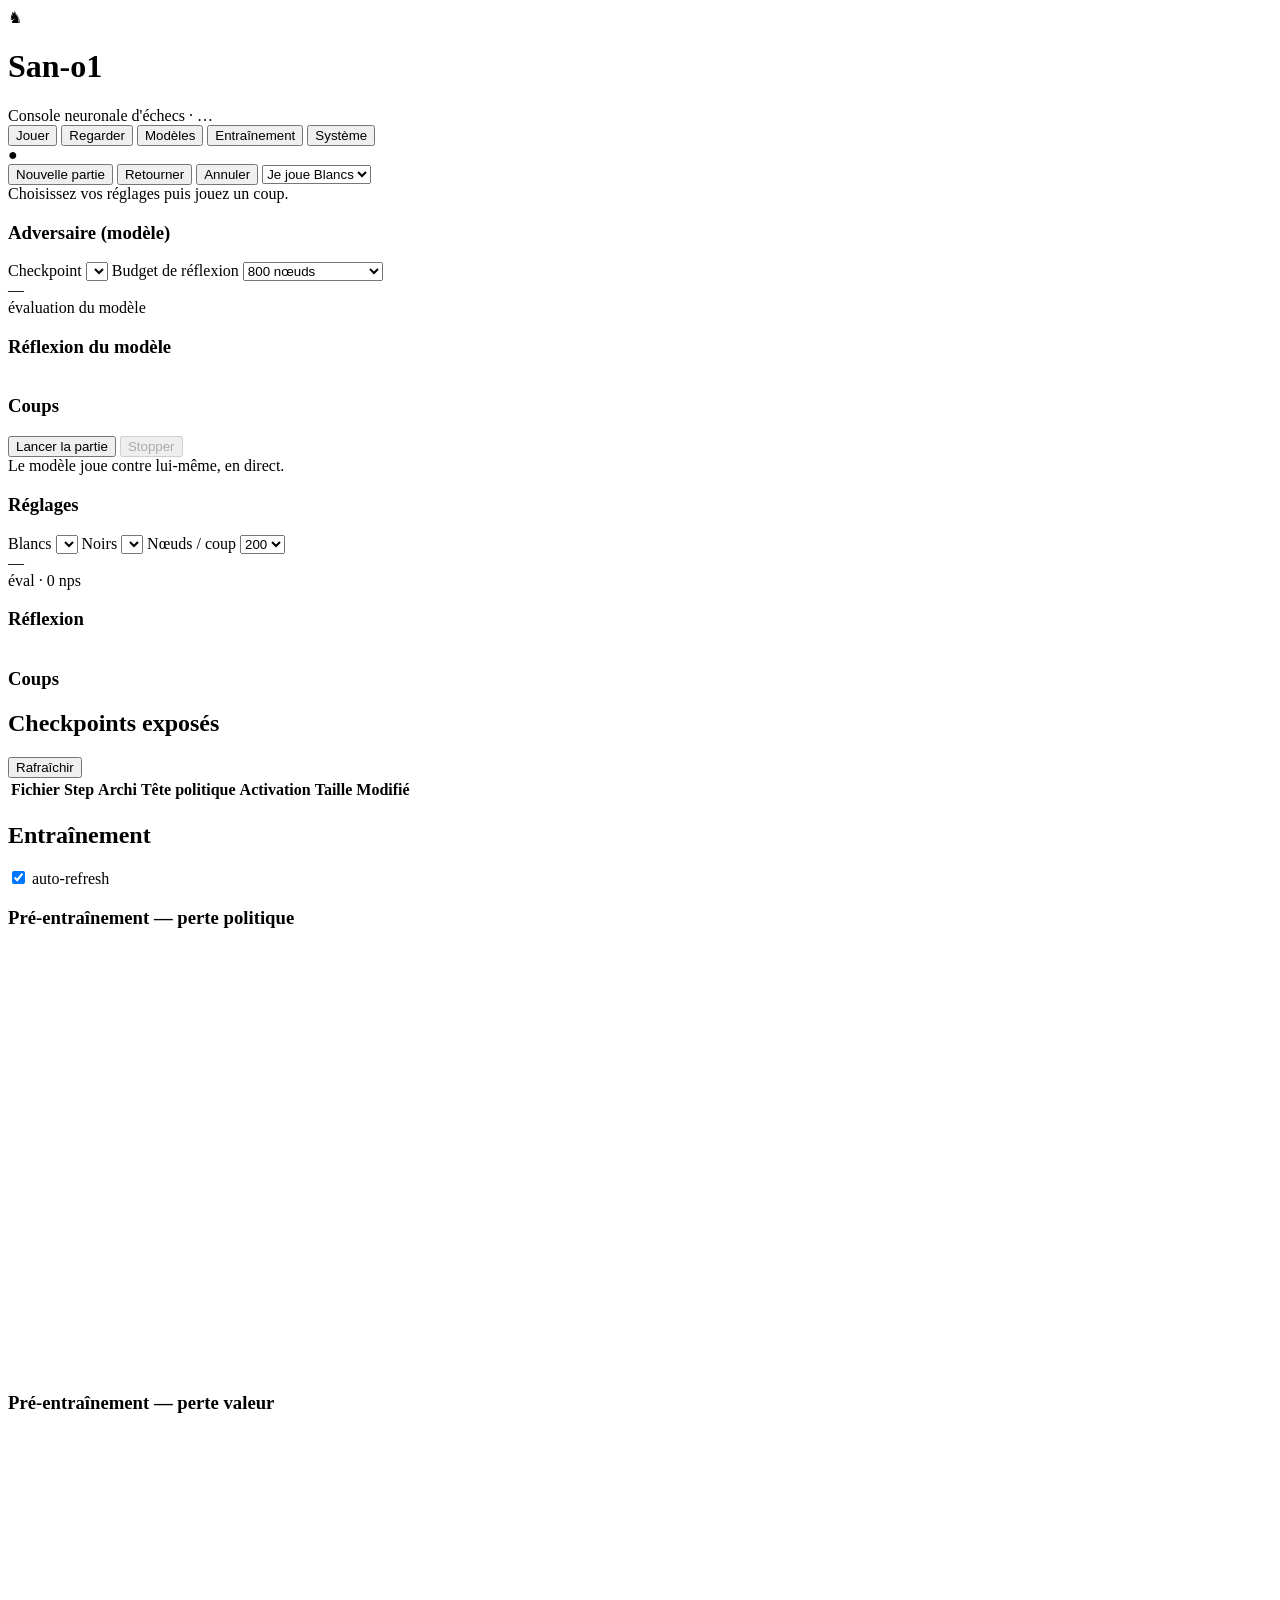
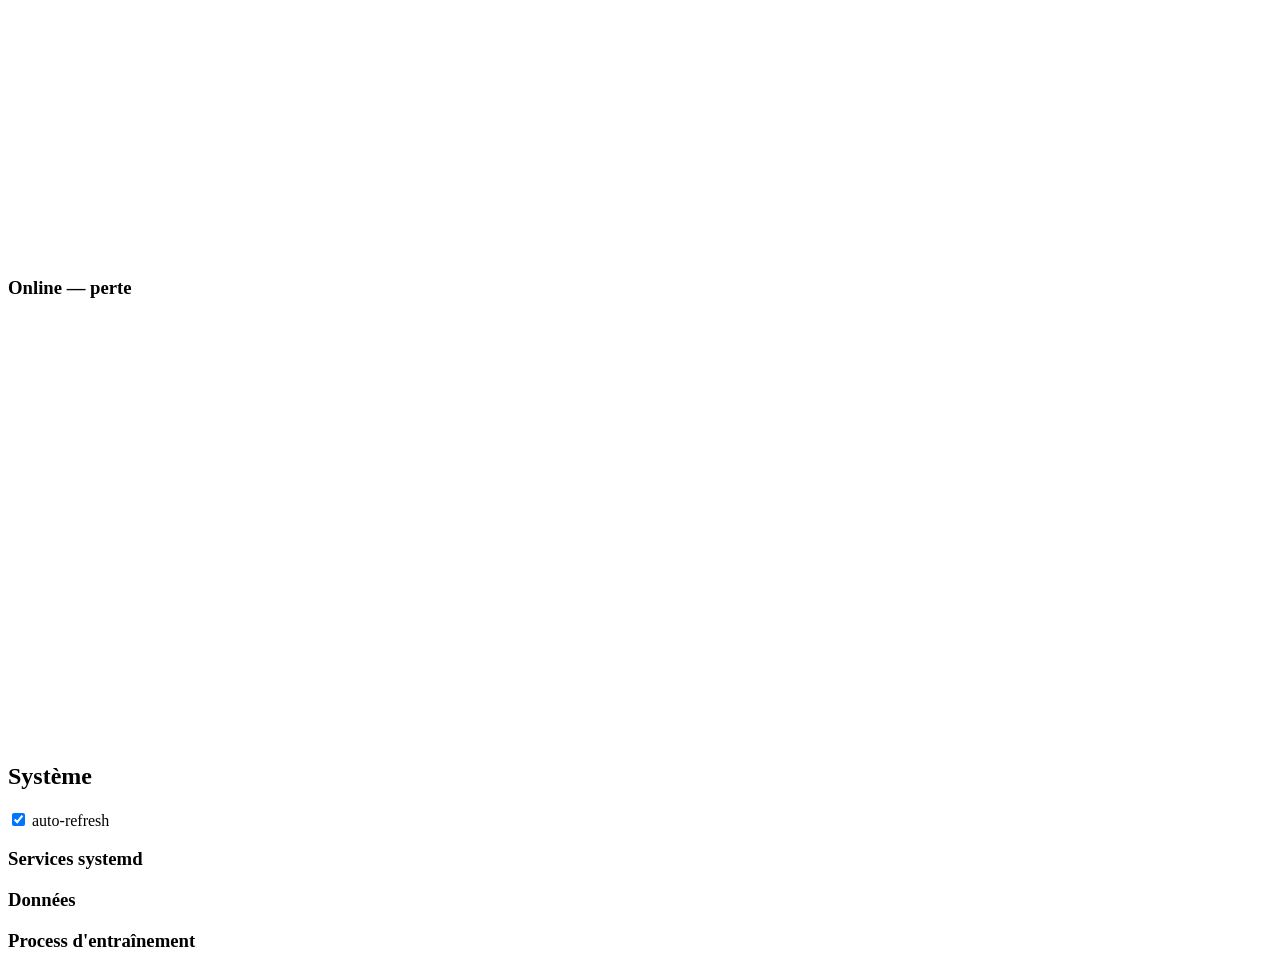
==== sanchess/web/static/index.html @ 296ab2de "feat(web): interface web FastAPI (API REST + WebSocket + frontend) Module sanchess.web (FastAPI + uv" ====
<!DOCTYPE html>
<html lang="fr">
<head>
<meta charset="utf-8">
<meta name="viewport" content="width=device-width, initial-scale=1">
<title>San-o1 · Console</title>
<link rel="stylesheet" href="/static/style.css">
<link rel="icon" href="data:image/svg+xml,<svg xmlns='http://www.w3.org/2000/svg' viewBox='0 0 100 100'><text y='.9em' font-size='90'>&#9822;</text></svg>">
</head>
<body>
<header>
  <div class="brand">
    <span class="logo">&#9822;</span>
    <div>
      <h1>San-o1</h1>
      <div class="sub">Console neuronale d'échecs · <span id="device-badge">…</span></div>
    </div>
  </div>
  <nav id="tabs">
    <button class="tab active" data-tab="play">Jouer</button>
    <button class="tab" data-tab="watch">Regarder</button>
    <button class="tab" data-tab="models">Modèles</button>
    <button class="tab" data-tab="train">Entraînement</button>
    <button class="tab" data-tab="system">Système</button>
  </nav>
  <div id="conn" class="conn">●</div>
</header>

<main>
  <!-- ===================== JOUER ===================== -->
  <section id="play" class="panel active">
    <div class="board-col">
      <div class="board-wrap">
        <div class="evalbar"><div class="evalbar-fill" id="play-eval"></div></div>
        <div id="play-board" class="board"></div>
      </div>
      <div class="board-controls">
        <button id="play-new" class="btn primary">Nouvelle partie</button>
        <button id="play-flip" class="btn">Retourner</button>
        <button id="play-undo" class="btn">Annuler</button>
        <select id="play-side" class="sel">
          <option value="white">Je joue Blancs</option>
          <option value="black">Je joue Noirs</option>
        </select>
      </div>
      <div id="play-status" class="status">Choisissez vos réglages puis jouez un coup.</div>
    </div>
    <aside class="side">
      <h3>Adversaire (modèle)</h3>
      <label>Checkpoint
        <select id="play-model" class="sel"></select>
      </label>
      <label>Budget de réflexion
        <select id="play-budget" class="sel">
          <option value="nodes:200">200 nœuds (rapide)</option>
          <option value="nodes:800" selected>800 nœuds</option>
          <option value="nodes:2000">2000 nœuds (fort)</option>
          <option value="movetime:2">2 s / coup</option>
          <option value="movetime:5">5 s / coup</option>
        </select>
      </label>
      <div class="eval-readout" id="play-readout">
        <div class="big" id="play-cp">—</div>
        <div class="muted">évaluation du modèle</div>
      </div>
      <h3>Réflexion du modèle</h3>
      <table class="moves-table" id="play-thinking"><tbody></tbody></table>
      <h3>Coups</h3>
      <div id="play-movelist" class="movelist"></div>
    </aside>
  </section>

  <!-- ===================== REGARDER ===================== -->
  <section id="watch" class="panel">
    <div class="board-col">
      <div class="board-wrap">
        <div class="evalbar"><div class="evalbar-fill" id="watch-eval"></div></div>
        <div id="watch-board" class="board"></div>
      </div>
      <div class="board-controls">
        <button id="watch-start" class="btn primary">Lancer la partie</button>
        <button id="watch-stop" class="btn" disabled>Stopper</button>
      </div>
      <div id="watch-status" class="status">Le modèle joue contre lui-même, en direct.</div>
    </div>
    <aside class="side">
      <h3>Réglages</h3>
      <label>Blancs <select id="watch-white" class="sel"></select></label>
      <label>Noirs <select id="watch-black" class="sel"></select></label>
      <label>Nœuds / coup
        <select id="watch-nodes" class="sel">
          <option value="100">100</option>
          <option value="200" selected>200</option>
          <option value="400">400</option>
          <option value="800">800</option>
        </select>
      </label>
      <div class="eval-readout">
        <div class="big" id="watch-cp">—</div>
        <div class="muted">éval · <span id="watch-nps">0</span> nps</div>
      </div>
      <h3>Réflexion</h3>
      <table class="moves-table" id="watch-thinking"><tbody></tbody></table>
      <h3>Coups</h3>
      <div id="watch-movelist" class="movelist"></div>
    </aside>
  </section>

  <!-- ===================== MODELES ===================== -->
  <section id="models" class="panel">
    <div class="wide">
      <div class="row-between">
        <h2>Checkpoints exposés</h2>
        <button id="models-refresh" class="btn">Rafraîchir</button>
      </div>
      <table class="data-table" id="models-table">
        <thead><tr>
          <th>Fichier</th><th>Step</th><th>Archi</th><th>Tête politique</th>
          <th>Activation</th><th>Taille</th><th>Modifié</th><th></th>
        </tr></thead>
        <tbody></tbody>
      </table>
    </div>
  </section>

  <!-- ===================== ENTRAINEMENT ===================== -->
  <section id="train" class="panel">
    <div class="wide">
      <div class="row-between">
        <h2>Entraînement</h2>
        <label class="inline-check"><input type="checkbox" id="train-auto" checked> auto-refresh</label>
      </div>
      <div class="cards" id="train-cards"></div>
      <div class="chart-card">
        <h3>Pré-entraînement — perte politique</h3>
        <svg id="chart-policy" class="chart" viewBox="0 0 600 200" preserveAspectRatio="none"></svg>
      </div>
      <div class="chart-card">
        <h3>Pré-entraînement — perte valeur</h3>
        <svg id="chart-value" class="chart" viewBox="0 0 600 200" preserveAspectRatio="none"></svg>
      </div>
      <div class="chart-card">
        <h3>Online — perte</h3>
        <svg id="chart-online" class="chart" viewBox="0 0 600 200" preserveAspectRatio="none"></svg>
      </div>
    </div>
  </section>

  <!-- ===================== SYSTEME ===================== -->
  <section id="system" class="panel">
    <div class="wide">
      <div class="row-between">
        <h2>Système</h2>
        <label class="inline-check"><input type="checkbox" id="sys-auto" checked> auto-refresh</label>
      </div>
      <div class="cards" id="sys-gpu"></div>
      <h3>Services systemd</h3>
      <div class="chips" id="sys-services"></div>
      <h3>Données</h3>
      <div class="cards" id="sys-data"></div>
      <h3>Process d'entraînement</h3>
      <div class="chips" id="sys-procs"></div>
    </div>
  </section>
</main>

<script src="/static/app.js"></script>
</body>
</html>
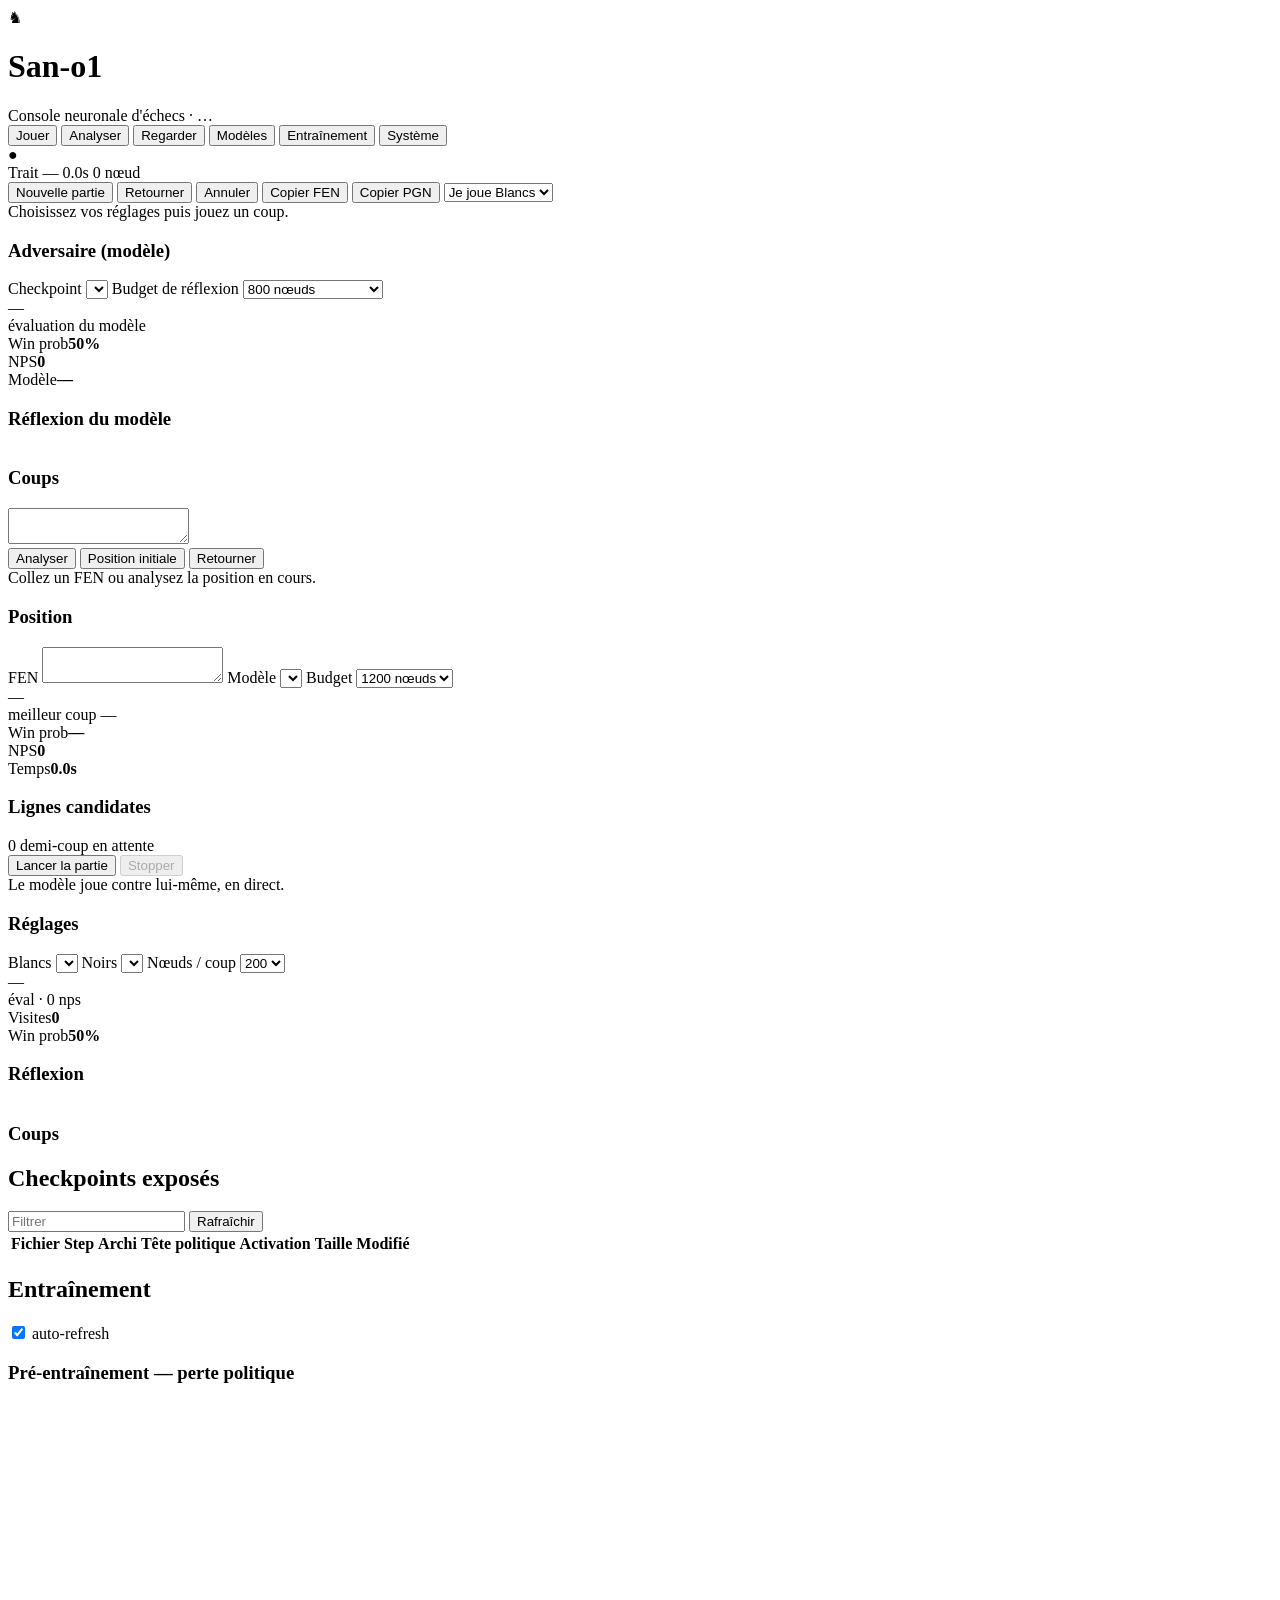
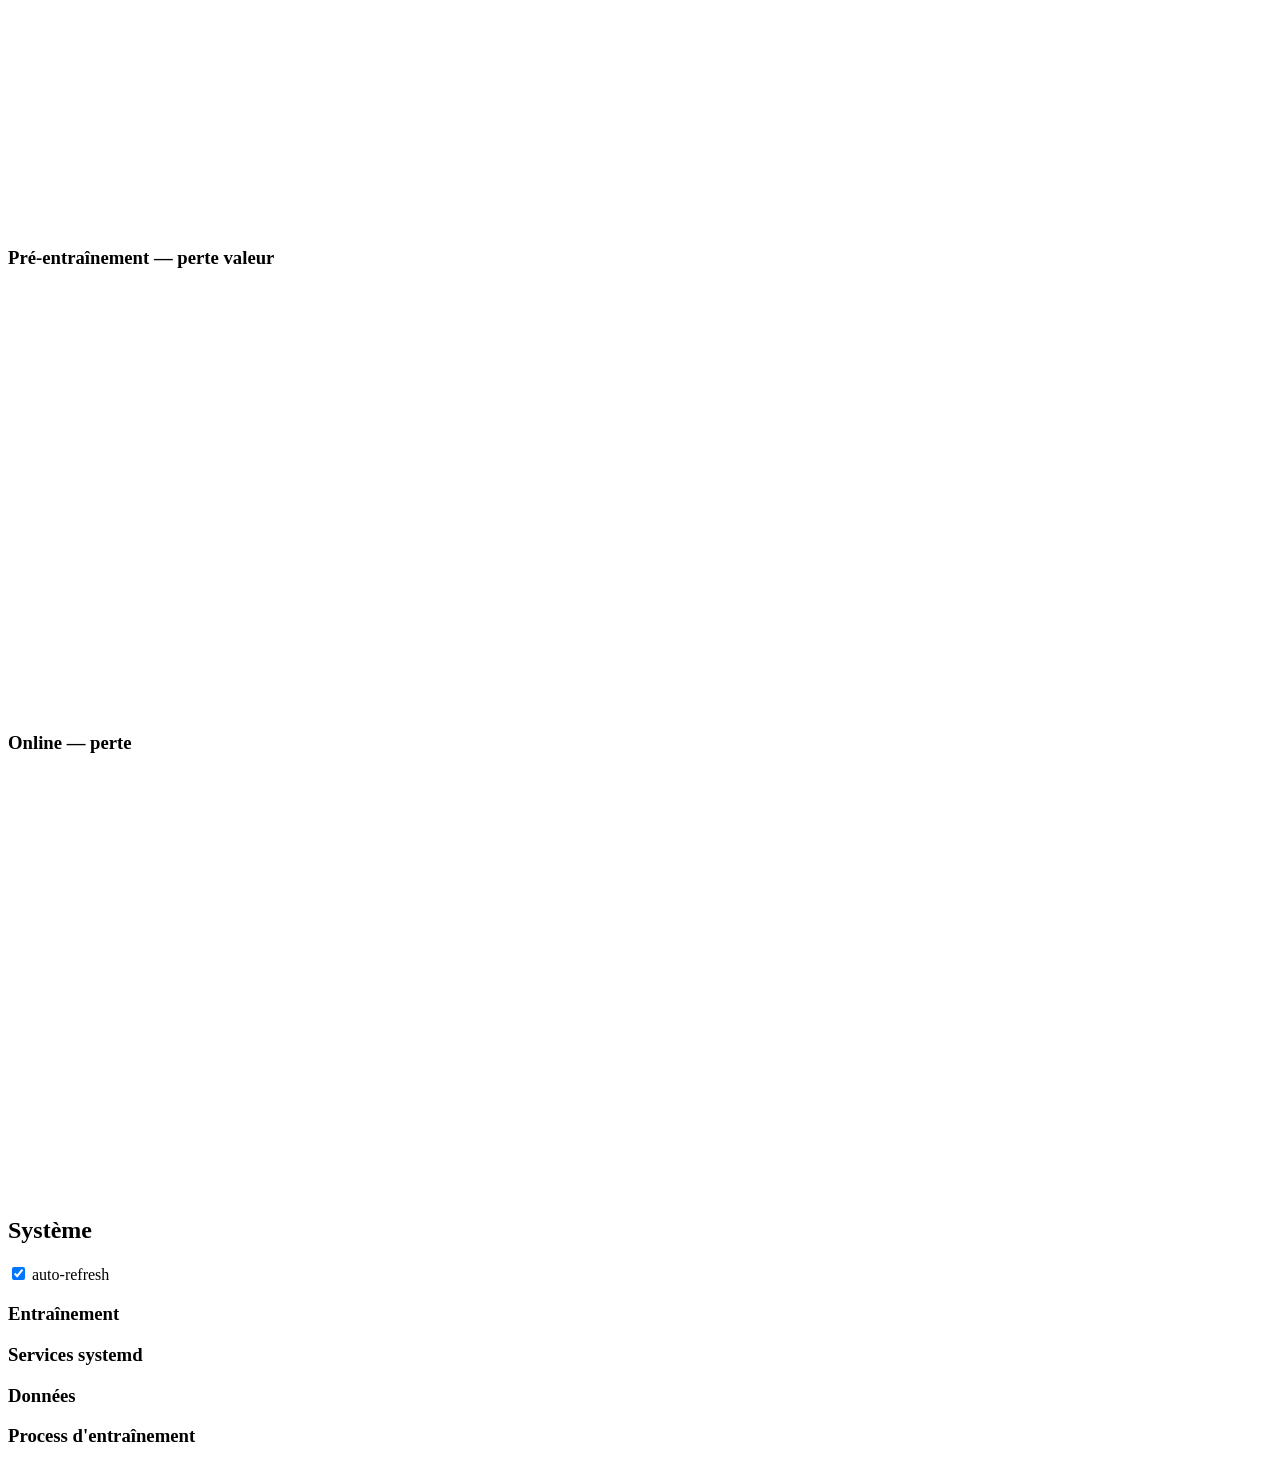
==== commit 8ee87481: "Improve neural training architecture" ====
--- a/sanchess/web/static/index.html
+++ b/sanchess/web/static/index.html
@@ -18,6 +18,7 @@
   </div>
   <nav id="tabs">
     <button class="tab active" data-tab="play">Jouer</button>
+    <button class="tab" data-tab="analyze">Analyser</button>
     <button class="tab" data-tab="watch">Regarder</button>
     <button class="tab" data-tab="models">Modèles</button>
     <button class="tab" data-tab="train">Entraînement</button>
@@ -30,6 +31,11 @@
   <!-- ===================== JOUER ===================== -->
   <section id="play" class="panel active">
     <div class="board-col">
+      <div class="play-topline">
+        <span id="play-turn" class="pill">Trait —</span>
+        <span id="play-clock" class="pill">0.0s</span>
+        <span id="play-depth" class="pill">0 nœud</span>
+      </div>
       <div class="board-wrap">
         <div class="evalbar"><div class="evalbar-fill" id="play-eval"></div></div>
         <div id="play-board" class="board"></div>
@@ -38,6 +44,8 @@
         <button id="play-new" class="btn primary">Nouvelle partie</button>
         <button id="play-flip" class="btn">Retourner</button>
         <button id="play-undo" class="btn">Annuler</button>
+        <button id="play-copy-fen" class="btn">Copier FEN</button>
+        <button id="play-copy-pgn" class="btn">Copier PGN</button>
         <select id="play-side" class="sel">
           <option value="white">Je joue Blancs</option>
           <option value="black">Je joue Noirs</option>
@@ -63,16 +71,71 @@
         <div class="big" id="play-cp">—</div>
         <div class="muted">évaluation du modèle</div>
       </div>
+      <div class="mini-grid">
+        <div><span class="k">Win prob</span><strong id="play-wp">50%</strong></div>
+        <div><span class="k">NPS</span><strong id="play-nps">0</strong></div>
+        <div><span class="k">Modèle</span><strong id="play-current-model">—</strong></div>
+      </div>
       <h3>Réflexion du modèle</h3>
       <table class="moves-table" id="play-thinking"><tbody></tbody></table>
       <h3>Coups</h3>
       <div id="play-movelist" class="movelist"></div>
+      <textarea id="play-fen-box" class="fen-box" readonly></textarea>
+    </aside>
+  </section>
+
+  <!-- ===================== ANALYSER ===================== -->
+  <section id="analyze" class="panel">
+    <div class="board-col">
+      <div class="board-wrap">
+        <div class="evalbar"><div class="evalbar-fill" id="analyze-eval"></div></div>
+        <div id="analyze-board" class="board"></div>
+      </div>
+      <div class="board-controls">
+        <button id="analyze-run" class="btn primary">Analyser</button>
+        <button id="analyze-startpos" class="btn">Position initiale</button>
+        <button id="analyze-flip" class="btn">Retourner</button>
+      </div>
+      <div id="analyze-status" class="status">Collez un FEN ou analysez la position en cours.</div>
+    </div>
+    <aside class="side">
+      <h3>Position</h3>
+      <label>FEN
+        <textarea id="analyze-fen" class="fen-input"></textarea>
+      </label>
+      <label>Modèle
+        <select id="analyze-model" class="sel"></select>
+      </label>
+      <label>Budget
+        <select id="analyze-budget" class="sel">
+          <option value="nodes:400">400 nœuds</option>
+          <option value="nodes:1200" selected>1200 nœuds</option>
+          <option value="nodes:3000">3000 nœuds</option>
+          <option value="movetime:3">3 s</option>
+          <option value="movetime:8">8 s</option>
+        </select>
+      </label>
+      <div class="eval-readout">
+        <div class="big" id="analyze-cp">—</div>
+        <div class="muted"><span id="analyze-best">meilleur coup —</span></div>
+      </div>
+      <div class="mini-grid">
+        <div><span class="k">Win prob</span><strong id="analyze-wp">—</strong></div>
+        <div><span class="k">NPS</span><strong id="analyze-nps">0</strong></div>
+        <div><span class="k">Temps</span><strong id="analyze-time">0.0s</strong></div>
+      </div>
+      <h3>Lignes candidates</h3>
+      <table class="moves-table" id="analyze-thinking"><tbody></tbody></table>
     </aside>
   </section>
 
   <!-- ===================== REGARDER ===================== -->
   <section id="watch" class="panel">
     <div class="board-col">
+      <div class="play-topline">
+        <span id="watch-ply" class="pill">0 demi-coup</span>
+        <span id="watch-result" class="pill">en attente</span>
+      </div>
       <div class="board-wrap">
         <div class="evalbar"><div class="evalbar-fill" id="watch-eval"></div></div>
         <div id="watch-board" class="board"></div>
@@ -99,6 +162,10 @@
         <div class="big" id="watch-cp">—</div>
         <div class="muted">éval · <span id="watch-nps">0</span> nps</div>
       </div>
+      <div class="mini-grid">
+        <div><span class="k">Visites</span><strong id="watch-visits">0</strong></div>
+        <div><span class="k">Win prob</span><strong id="watch-wp">50%</strong></div>
+      </div>
       <h3>Réflexion</h3>
       <table class="moves-table" id="watch-thinking"><tbody></tbody></table>
       <h3>Coups</h3>
@@ -111,8 +178,12 @@
     <div class="wide">
       <div class="row-between">
         <h2>Checkpoints exposés</h2>
-        <button id="models-refresh" class="btn">Rafraîchir</button>
-      </div>
+        <div class="actions">
+          <input id="models-filter" class="search" placeholder="Filtrer">
+          <button id="models-refresh" class="btn">Rafraîchir</button>
+        </div>
+      </div>
+      <div class="cards" id="models-summary"></div>
       <table class="data-table" id="models-table">
         <thead><tr>
           <th>Fichier</th><th>Step</th><th>Archi</th><th>Tête politique</th>
@@ -131,6 +202,7 @@
         <label class="inline-check"><input type="checkbox" id="train-auto" checked> auto-refresh</label>
       </div>
       <div class="cards" id="train-cards"></div>
+      <div id="train-logs" class="logline"></div>
       <div class="chart-card">
         <h3>Pré-entraînement — perte politique</h3>
         <svg id="chart-policy" class="chart" viewBox="0 0 600 200" preserveAspectRatio="none"></svg>
@@ -154,6 +226,8 @@
         <label class="inline-check"><input type="checkbox" id="sys-auto" checked> auto-refresh</label>
       </div>
       <div class="cards" id="sys-gpu"></div>
+      <h3>Entraînement</h3>
+      <div class="cards" id="sys-training"></div>
       <h3>Services systemd</h3>
       <div class="chips" id="sys-services"></div>
       <h3>Données</h3>
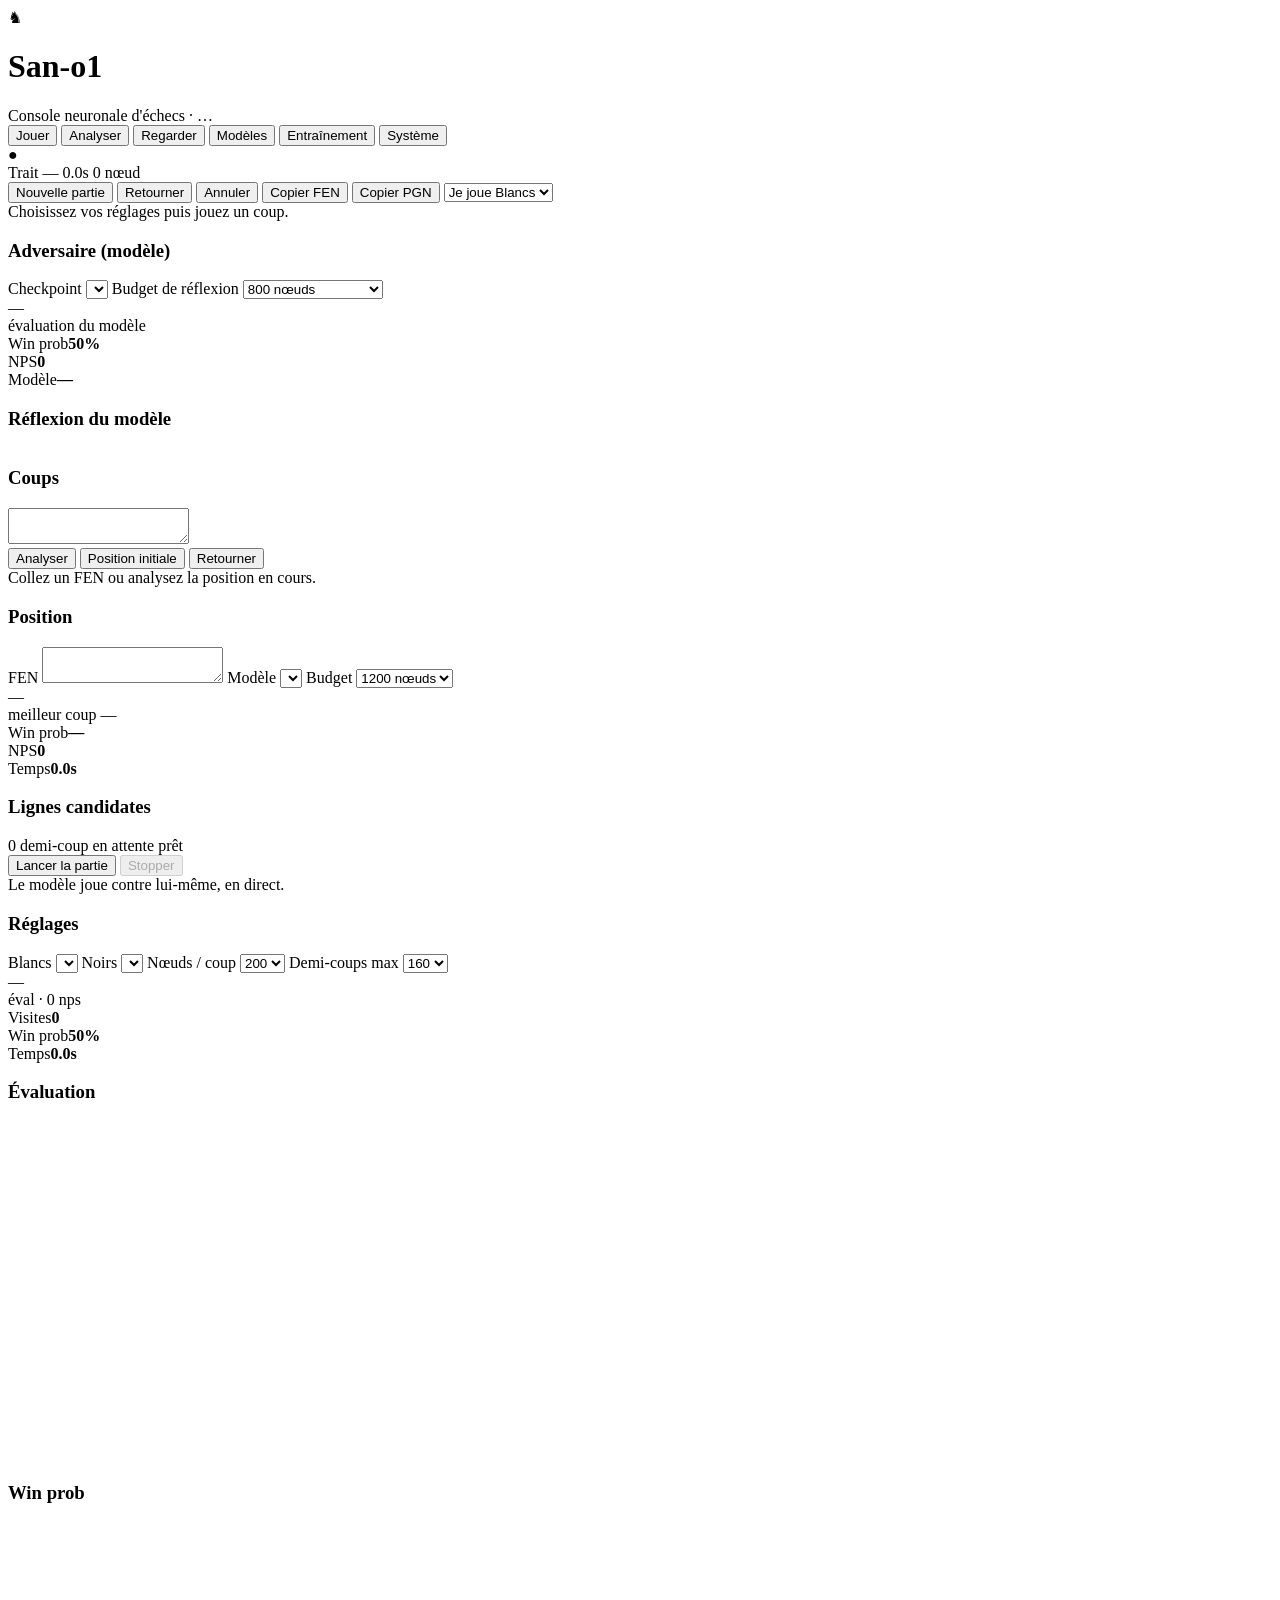
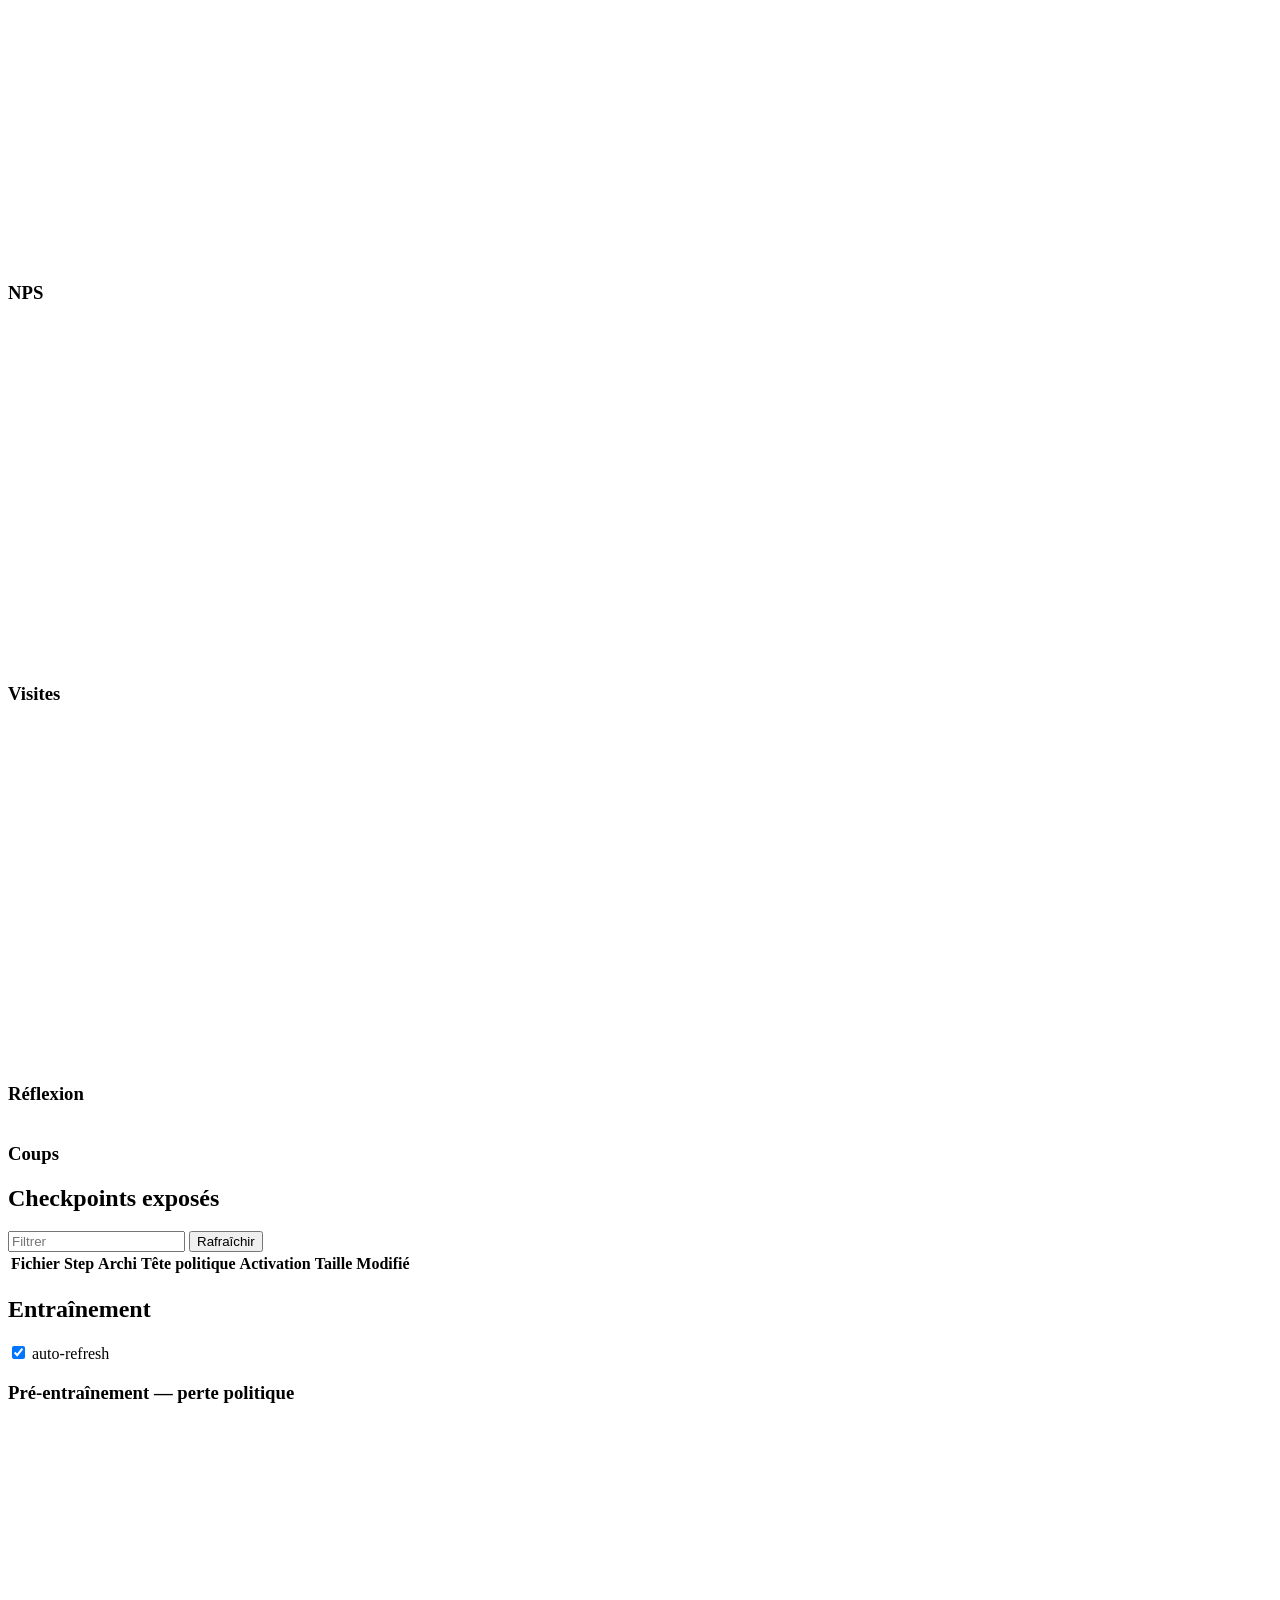
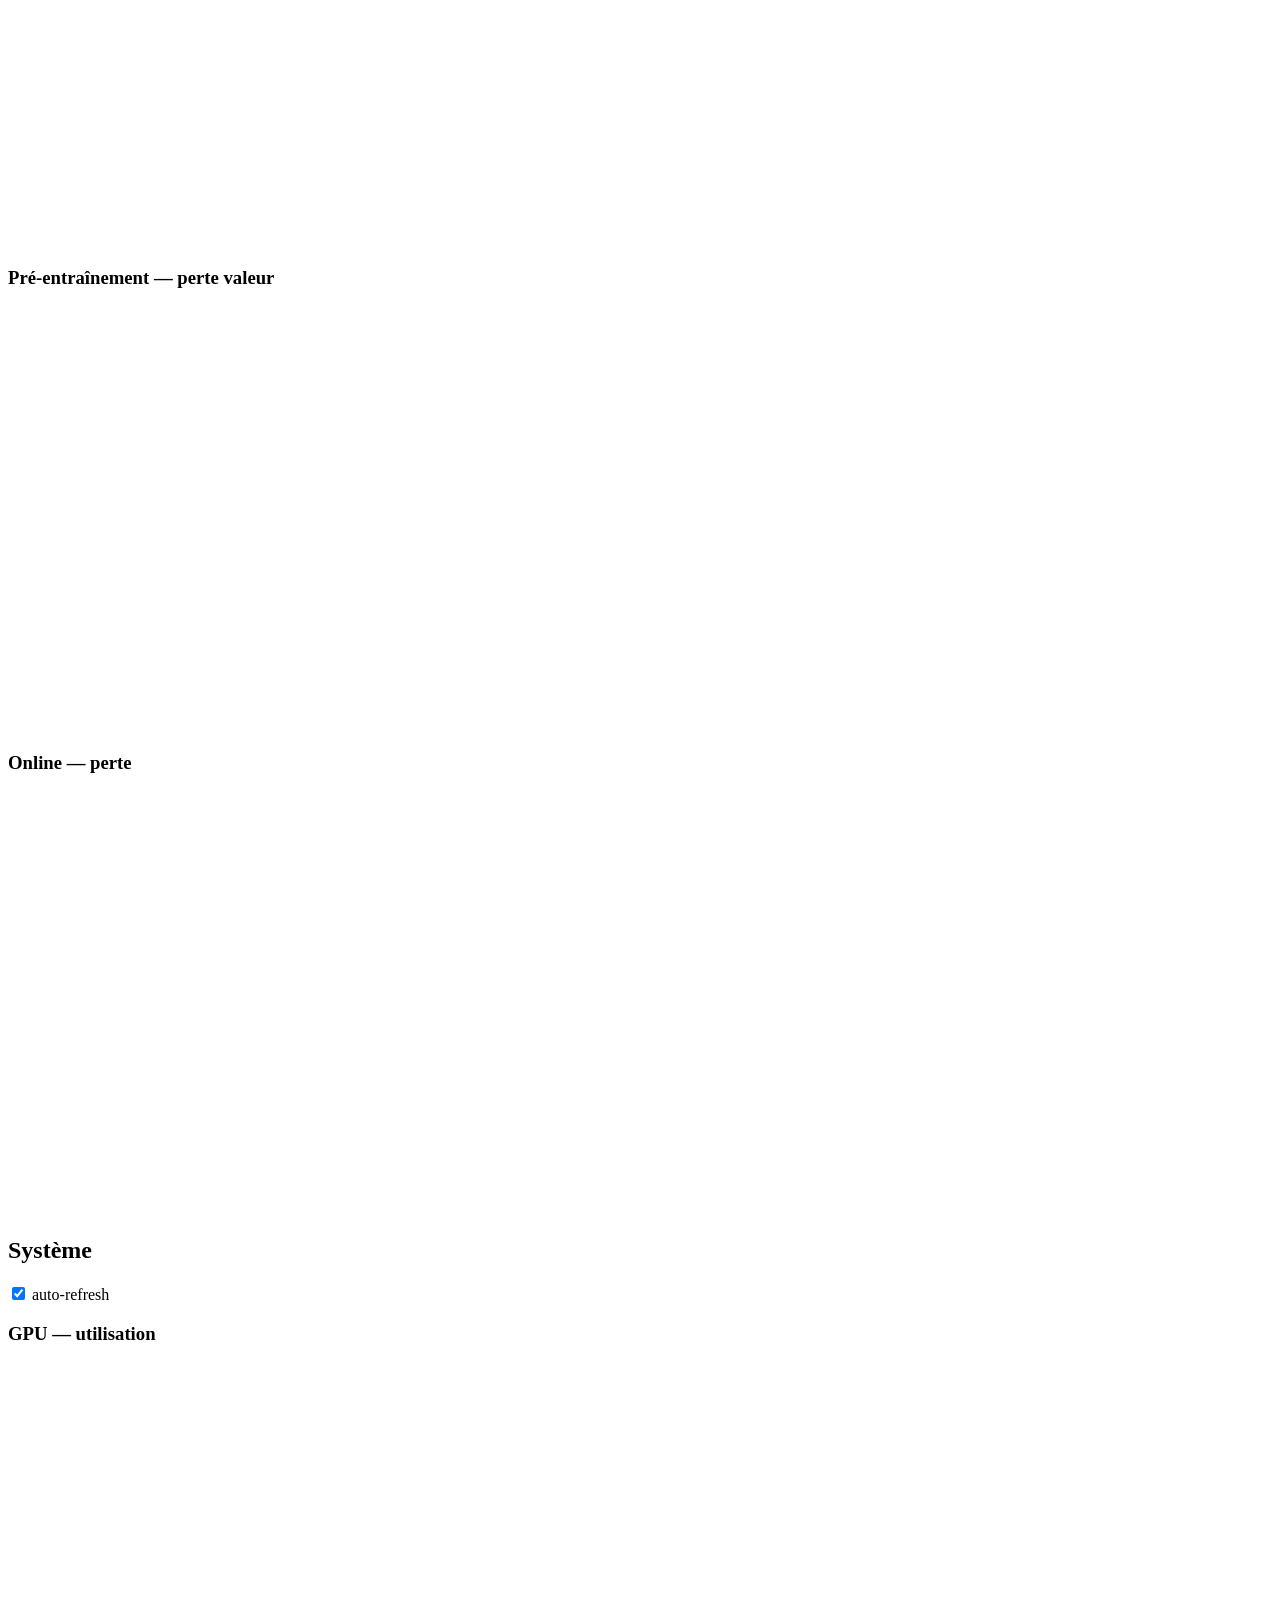
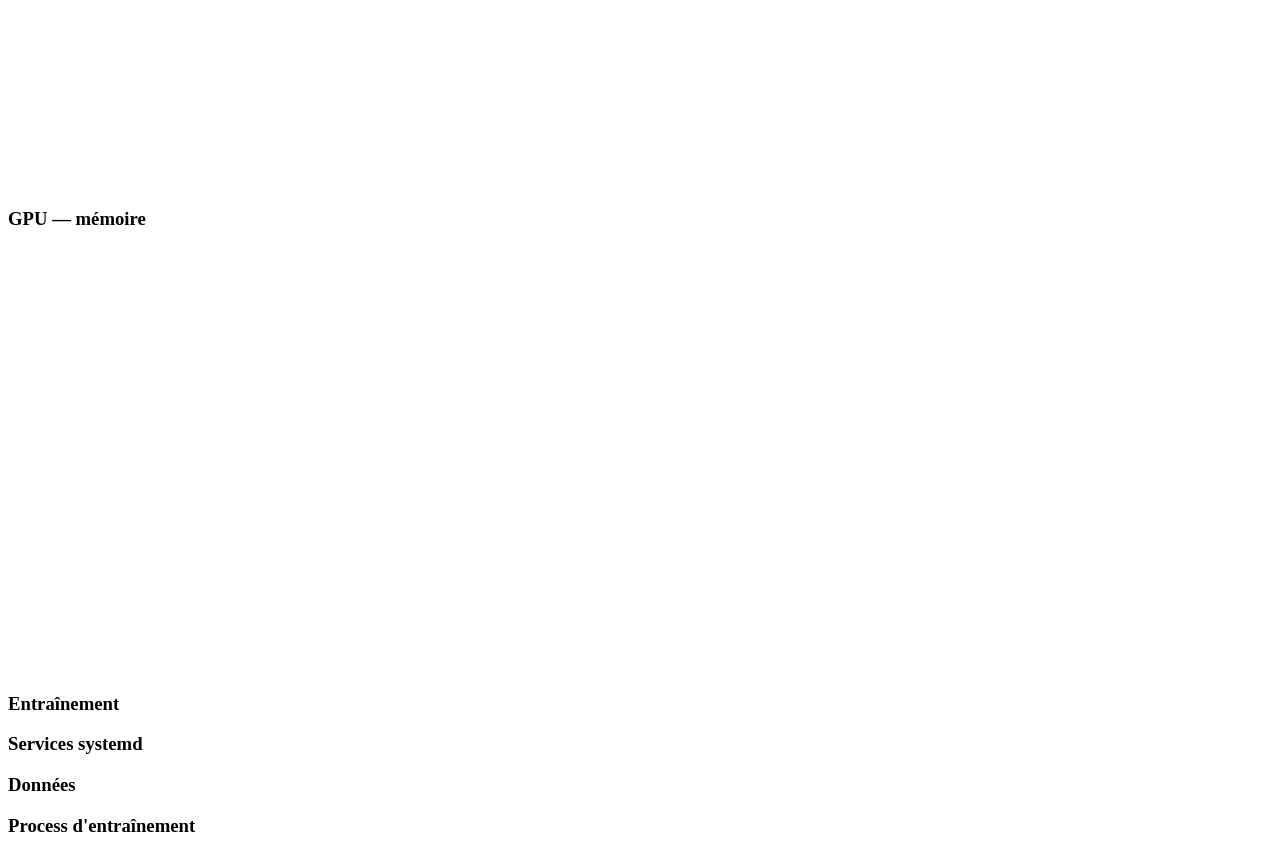
==== commit b388633d: "chore: web console selfplay, configs pretrain-long/anneal, tests Modifs en cours : console web (serv" ====
--- a/sanchess/web/static/index.html
+++ b/sanchess/web/static/index.html
@@ -4,7 +4,7 @@
 <meta charset="utf-8">
 <meta name="viewport" content="width=device-width, initial-scale=1">
 <title>San-o1 · Console</title>
-<link rel="stylesheet" href="/static/style.css">
+<link rel="stylesheet" href="/static/style.css?v=20260614c">
 <link rel="icon" href="data:image/svg+xml,<svg xmlns='http://www.w3.org/2000/svg' viewBox='0 0 100 100'><text y='.9em' font-size='90'>&#9822;</text></svg>">
 </head>
 <body>
@@ -135,6 +135,7 @@
       <div class="play-topline">
         <span id="watch-ply" class="pill">0 demi-coup</span>
         <span id="watch-result" class="pill">en attente</span>
+        <span id="watch-state" class="pill">prêt</span>
       </div>
       <div class="board-wrap">
         <div class="evalbar"><div class="evalbar-fill" id="watch-eval"></div></div>
@@ -158,6 +159,13 @@
           <option value="800">800</option>
         </select>
       </label>
+      <label>Demi-coups max
+        <select id="watch-max-plies" class="sel">
+          <option value="80">80</option>
+          <option value="160" selected>160</option>
+          <option value="300">300</option>
+        </select>
+      </label>
       <div class="eval-readout">
         <div class="big" id="watch-cp">—</div>
         <div class="muted">éval · <span id="watch-nps">0</span> nps</div>
@@ -165,6 +173,25 @@
       <div class="mini-grid">
         <div><span class="k">Visites</span><strong id="watch-visits">0</strong></div>
         <div><span class="k">Win prob</span><strong id="watch-wp">50%</strong></div>
+        <div><span class="k">Temps</span><strong id="watch-time">0.0s</strong></div>
+      </div>
+      <div class="chart-grid compact">
+        <div class="chart-card">
+          <h3>Évaluation</h3>
+          <svg id="watch-chart-cp" class="chart small" viewBox="0 0 600 160" preserveAspectRatio="none"></svg>
+        </div>
+        <div class="chart-card">
+          <h3>Win prob</h3>
+          <svg id="watch-chart-wp" class="chart small" viewBox="0 0 600 160" preserveAspectRatio="none"></svg>
+        </div>
+        <div class="chart-card">
+          <h3>NPS</h3>
+          <svg id="watch-chart-nps" class="chart small" viewBox="0 0 600 160" preserveAspectRatio="none"></svg>
+        </div>
+        <div class="chart-card">
+          <h3>Visites</h3>
+          <svg id="watch-chart-visits" class="chart small" viewBox="0 0 600 160" preserveAspectRatio="none"></svg>
+        </div>
       </div>
       <h3>Réflexion</h3>
       <table class="moves-table" id="watch-thinking"><tbody></tbody></table>
@@ -203,6 +230,7 @@
       </div>
       <div class="cards" id="train-cards"></div>
       <div id="train-logs" class="logline"></div>
+      <div class="chart-grid">
       <div class="chart-card">
         <h3>Pré-entraînement — perte politique</h3>
         <svg id="chart-policy" class="chart" viewBox="0 0 600 200" preserveAspectRatio="none"></svg>
@@ -214,6 +242,7 @@
       <div class="chart-card">
         <h3>Online — perte</h3>
         <svg id="chart-online" class="chart" viewBox="0 0 600 200" preserveAspectRatio="none"></svg>
+      </div>
       </div>
     </div>
   </section>
@@ -226,6 +255,16 @@
         <label class="inline-check"><input type="checkbox" id="sys-auto" checked> auto-refresh</label>
       </div>
       <div class="cards" id="sys-gpu"></div>
+      <div class="chart-grid">
+        <div class="chart-card">
+          <h3>GPU — utilisation</h3>
+          <svg id="sys-chart-gpu" class="chart" viewBox="0 0 600 200" preserveAspectRatio="none"></svg>
+        </div>
+        <div class="chart-card">
+          <h3>GPU — mémoire</h3>
+          <svg id="sys-chart-mem" class="chart" viewBox="0 0 600 200" preserveAspectRatio="none"></svg>
+        </div>
+      </div>
       <h3>Entraînement</h3>
       <div class="cards" id="sys-training"></div>
       <h3>Services systemd</h3>
@@ -238,6 +277,6 @@
   </section>
 </main>
 
-<script src="/static/app.js"></script>
+<script src="/static/app.js?v=20260614c"></script>
 </body>
 </html>
